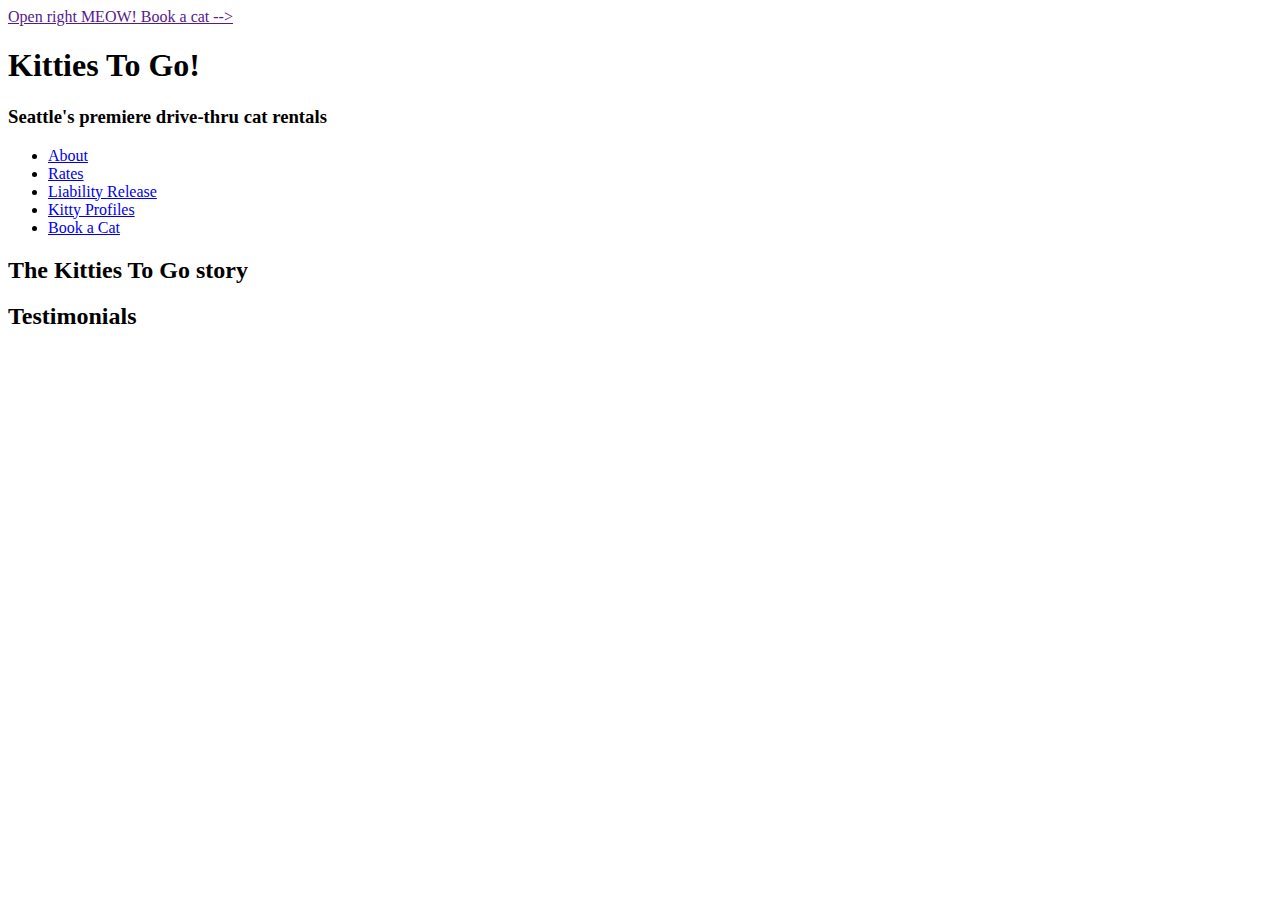
==== index.html @ 3e471cff "adds index.html" ====
<!DOCTYPE html>
<html>
  <head>
    <meta charset="utf-8" lang="en">
    <title>Kitties-to-Go</title>
  </head>
  <body>
    <header>
      <div>
        <a href="">Open right MEOW! Book a cat --></a>
      </div>
      <div>
        <h1>Kitties To Go!</h1>
        <h3>Seattle's premiere drive-thru cat rentals</h3>
    </header>
    <nav>
      <ul>
        <li><a href="#">About</a></li>
        <li><a href="#">Rates</a></li>
        <li><a href="#">Liability Release</a></li>
        <li><a href="#">Kitty Profiles</a></li>
        <li><a href="#">Book a Cat</a></li>
      </ul>
    </nav>
    <section>
      <article>
        <h2>The Kitties To Go story</h2>
        <p></p>
      </article>
      <article>
        <h2>Testimonials</h2>
        <p></p>
      </article>
    </section>
    <aside>
      <div>
        <h2></h2>
        <img src="" alt="">
        <p></p>
        <a href="#"></a>
      </div>
      <div>
        <h2></h2>
        <img src="" alt="">
        <a href="#"></a>
      </div>
    </aside>
    <footer>
    </footer>
  </body>
</html>
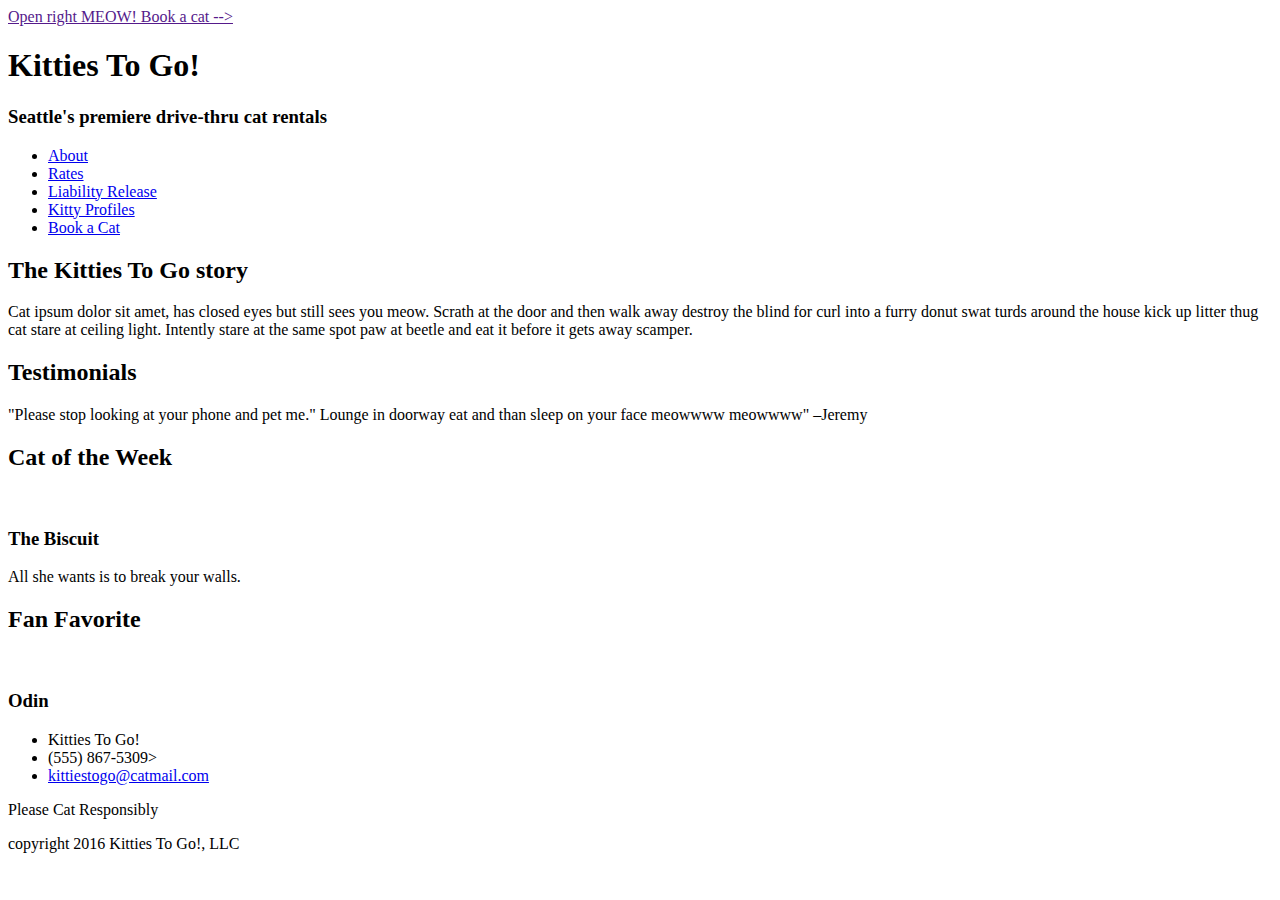
==== commit b806c51c: "adds more content" ====
--- a/index.html
+++ b/index.html
@@ -3,6 +3,7 @@
   <head>
     <meta charset="utf-8" lang="en">
     <title>Kitties-to-Go</title>
+    <link rel="stylesheet" href="styles/stylesheet.css">
   </head>
   <body>
     <header>
@@ -22,30 +23,53 @@
         <li><a href="#">Book a Cat</a></li>
       </ul>
     </nav>
-    <section>
-      <article>
-        <h2>The Kitties To Go story</h2>
-        <p></p>
-      </article>
-      <article>
-        <h2>Testimonials</h2>
-        <p></p>
-      </article>
-    </section>
-    <aside>
+    <div class="centercontent">
+      <section>
+        <article>
+          <h2>The Kitties To Go story</h2>
+          <p>Cat ipsum dolor sit amet, has closed eyes but
+          still sees you meow. Scrath at the door and then
+          walk away destroy the blind for curl into a furry
+          donut swat turds around the house kick up litter
+          thug cat stare at ceiling light. Intently stare
+          at the same spot paw at beetle and eat it before
+          it gets away scamper.</p>
+        </article>
+        <article>
+          <h2>Testimonials</h2>
+          <p>"Please stop looking at your phone and pet me."
+          Lounge in doorway eat and than sleep on your face
+          meowwww meowwww" –Jeremy</p>
+        </article>
+      </section>
+      <aside class=catspotlight>
+        <div>
+          <h2>Cat of the Week</h2>
+          <img src="" alt="">
+          <h3>The Biscuit</h3>
+          <p>All she wants is to break your walls.</p>
+          <a href="#"></a>
+        </div>
+        <div>
+          <h2>Fan Favorite</h2>
+          <img src="" alt="">
+          <h3>Odin</h3>
+          <a href="#"></a>
+        </div>
+      </aside>
+    </div>
+    <footer>
       <div>
-        <h2></h2>
-        <img src="" alt="">
-        <p></p>
-        <a href="#"></a>
+        <ul>
+          <li>Kitties To Go!</li>
+          <li>(555) 867-5309></li>
+          <li><a href="#">kittiestogo@catmail.com</a></li>
+        </ul>
       </div>
       <div>
-        <h2></h2>
-        <img src="" alt="">
-        <a href="#"></a>
+        <p>Please Cat Responsibly</p>
+        <p>copyright 2016 Kitties To Go!, LLC</p>
       </div>
-    </aside>
-    <footer>
     </footer>
   </body>
 </html>
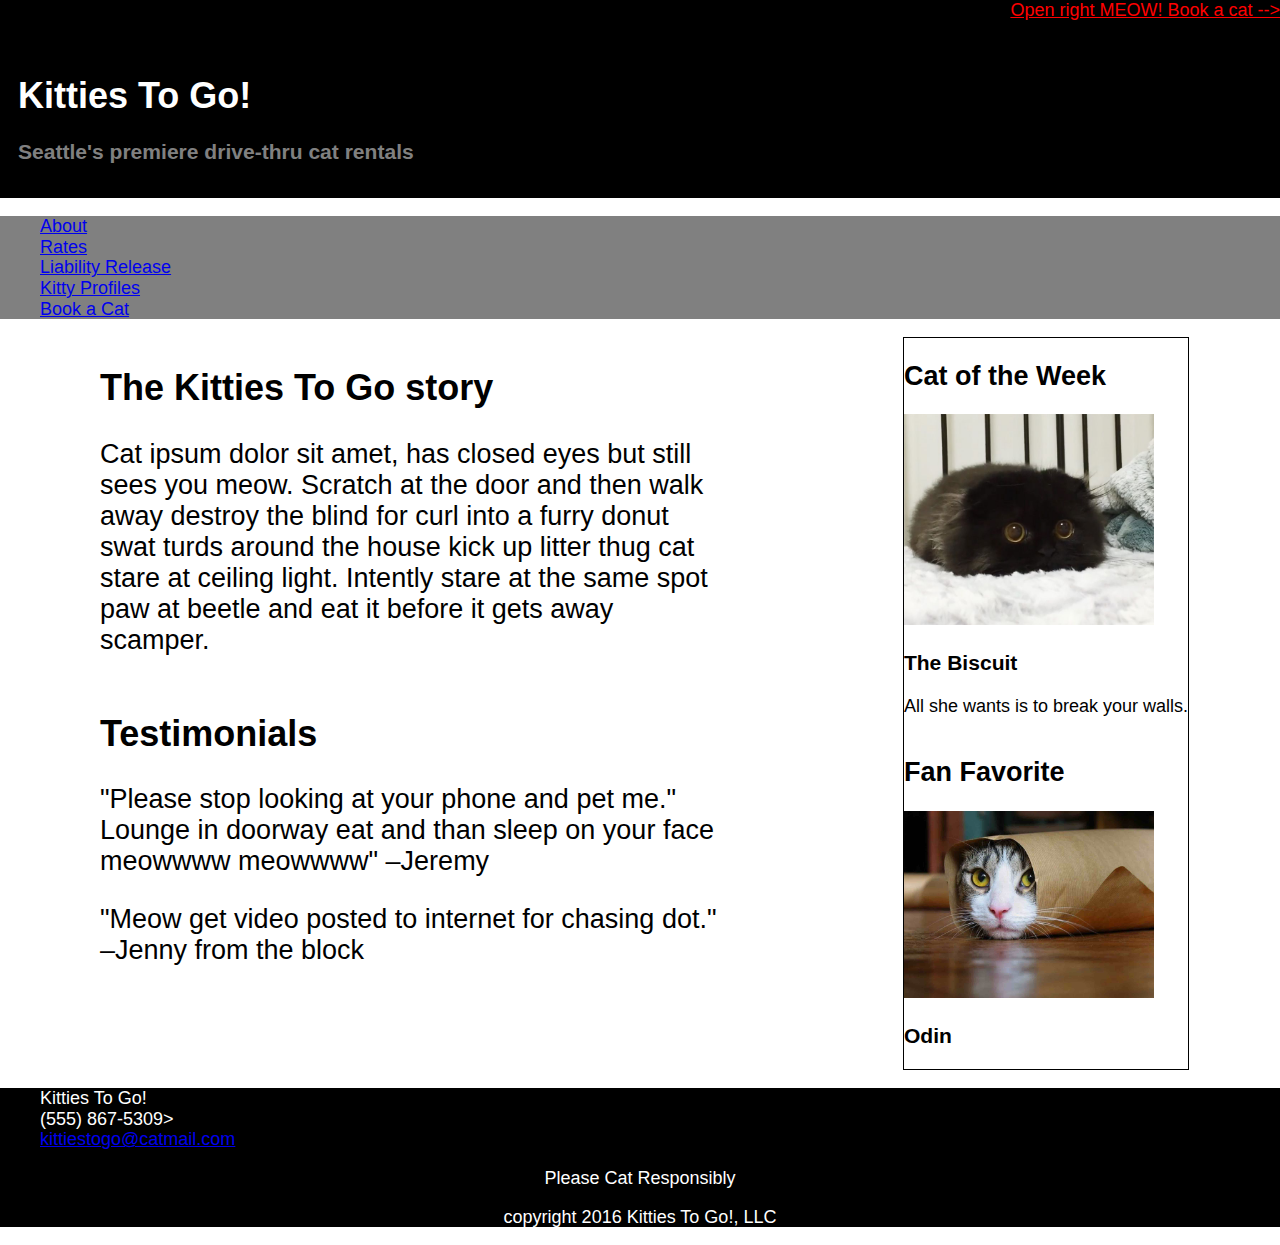
==== commit 5398dd8f: "adds flexbox model for body content, adds content to index.html" ====
--- a/index.html
+++ b/index.html
@@ -3,18 +3,19 @@
   <head>
     <meta charset="utf-8" lang="en">
     <title>Kitties-to-Go</title>
+    <link rel="stylesheet" href="styles/normalize.css">
     <link rel="stylesheet" href="styles/stylesheet.css">
   </head>
   <body>
     <header>
-      <div>
+      <div class="bookcat">
         <a href="">Open right MEOW! Book a cat --></a>
       </div>
       <div>
         <h1>Kitties To Go!</h1>
-        <h3>Seattle's premiere drive-thru cat rentals</h3>
+        <h3 class="subhead">Seattle's premiere drive-thru cat rentals</h3>
     </header>
-    <nav>
+    <nav class="navigation">
       <ul>
         <li><a href="#">About</a></li>
         <li><a href="#">Rates</a></li>
@@ -24,11 +25,11 @@
       </ul>
     </nav>
     <div class="centercontent">
-      <section>
+      <section class="newscontent">
         <article>
           <h2>The Kitties To Go story</h2>
           <p>Cat ipsum dolor sit amet, has closed eyes but
-          still sees you meow. Scrath at the door and then
+          still sees you meow. Scratch at the door and then
           walk away destroy the blind for curl into a furry
           donut swat turds around the house kick up litter
           thug cat stare at ceiling light. Intently stare
@@ -40,19 +41,21 @@
           <p>"Please stop looking at your phone and pet me."
           Lounge in doorway eat and than sleep on your face
           meowwww meowwww" –Jeremy</p>
+          <p>"Meow get video posted to internet for chasing
+          dot." –Jenny from the block</p>
         </article>
       </section>
-      <aside class=catspotlight>
+      <aside class="catspotlight">
         <div>
           <h2>Cat of the Week</h2>
-          <img src="" alt="">
+          <img src="./photos/blackcat.jpg" width="250" alt="">
           <h3>The Biscuit</h3>
           <p>All she wants is to break your walls.</p>
           <a href="#"></a>
         </div>
         <div>
           <h2>Fan Favorite</h2>
-          <img src="" alt="">
+          <img src="./photos/catintube.jpg" width="250" alt="">
           <h3>Odin</h3>
           <a href="#"></a>
         </div>
@@ -63,12 +66,12 @@
         <ul>
           <li>Kitties To Go!</li>
           <li>(555) 867-5309></li>
-          <li><a href="#">kittiestogo@catmail.com</a></li>
+          <li class="email"><a href="#">kittiestogo@catmail.com</a></li>
         </ul>
       </div>
-      <div>
-        <p>Please Cat Responsibly</p>
-        <p>copyright 2016 Kitties To Go!, LLC</p>
+      <div class="copywrite">
+        <p class="copywriteinfo">Please Cat Responsibly</p>
+        <p class="copywriteinfo">copyright 2016 Kitties To Go!, LLC</p>
       </div>
     </footer>
   </body>
--- a/styles/stylesheet.css
+++ b/styles/stylesheet.css
@@ -0,0 +1,109 @@
+* {
+  box-sizing: border-box;
+}
+
+html {
+  font-size: 18px;
+  font-family: Verdana, Geneva, sans-serif;
+}
+
+header {
+  background-color: black;
+  height: 11rem;
+  padding-left: 1rem;
+}
+
+div.bookcat {
+  text-align: right;
+  color: red;
+}
+
+.email a:visited {
+   color: red;
+ }
+
+ .bookcat a:visited {
+    color: red;
+  }
+
+nav.navigation {
+  background-color: grey;
+  justify-content: space-around;
+
+}
+
+ul {
+  list-style-type: none;
+
+}
+
+nav ul li a {
+  text-decoration: underline;
+
+
+}
+h1 {
+  color: white;
+  margin-top: 3rem;
+}
+
+h3.subhead {
+  color: grey;
+}
+
+/*div.centercontent is articles and the aside */
+ div.centercontent {
+ display: flex;
+ flex-wrap: nowrap;
+ direction: ltr;
+ align-items: stretch;
+ justify-content: space-around;
+ }
+
+section.newscontent {
+  display: flex;
+  flex-direction: column;
+  width: 35rem;
+  padding-left: 0.5rem;
+ }
+
+article > h2 {
+  font-size: 2rem;
+}
+article > p {
+  font-size: 1.5rem;
+}
+
+aside.catspotlight {
+  display: flex;
+  border: 0.1rem solid black;
+  flex-direction: column;
+  justify-content: space-around;
+}
+
+div > h2 {
+
+}
+img.catintube {
+  width: 3rem;
+}
+
+footer {
+   background-color: black;
+ }
+
+footer div ul{
+   align-items: left;
+   color: white;
+ }
+
+ /*Doesn't work*/
+div.email {
+  color: red
+}
+
+
+ div.copywrite > p {
+   color: white;
+   text-align: center;
+ }
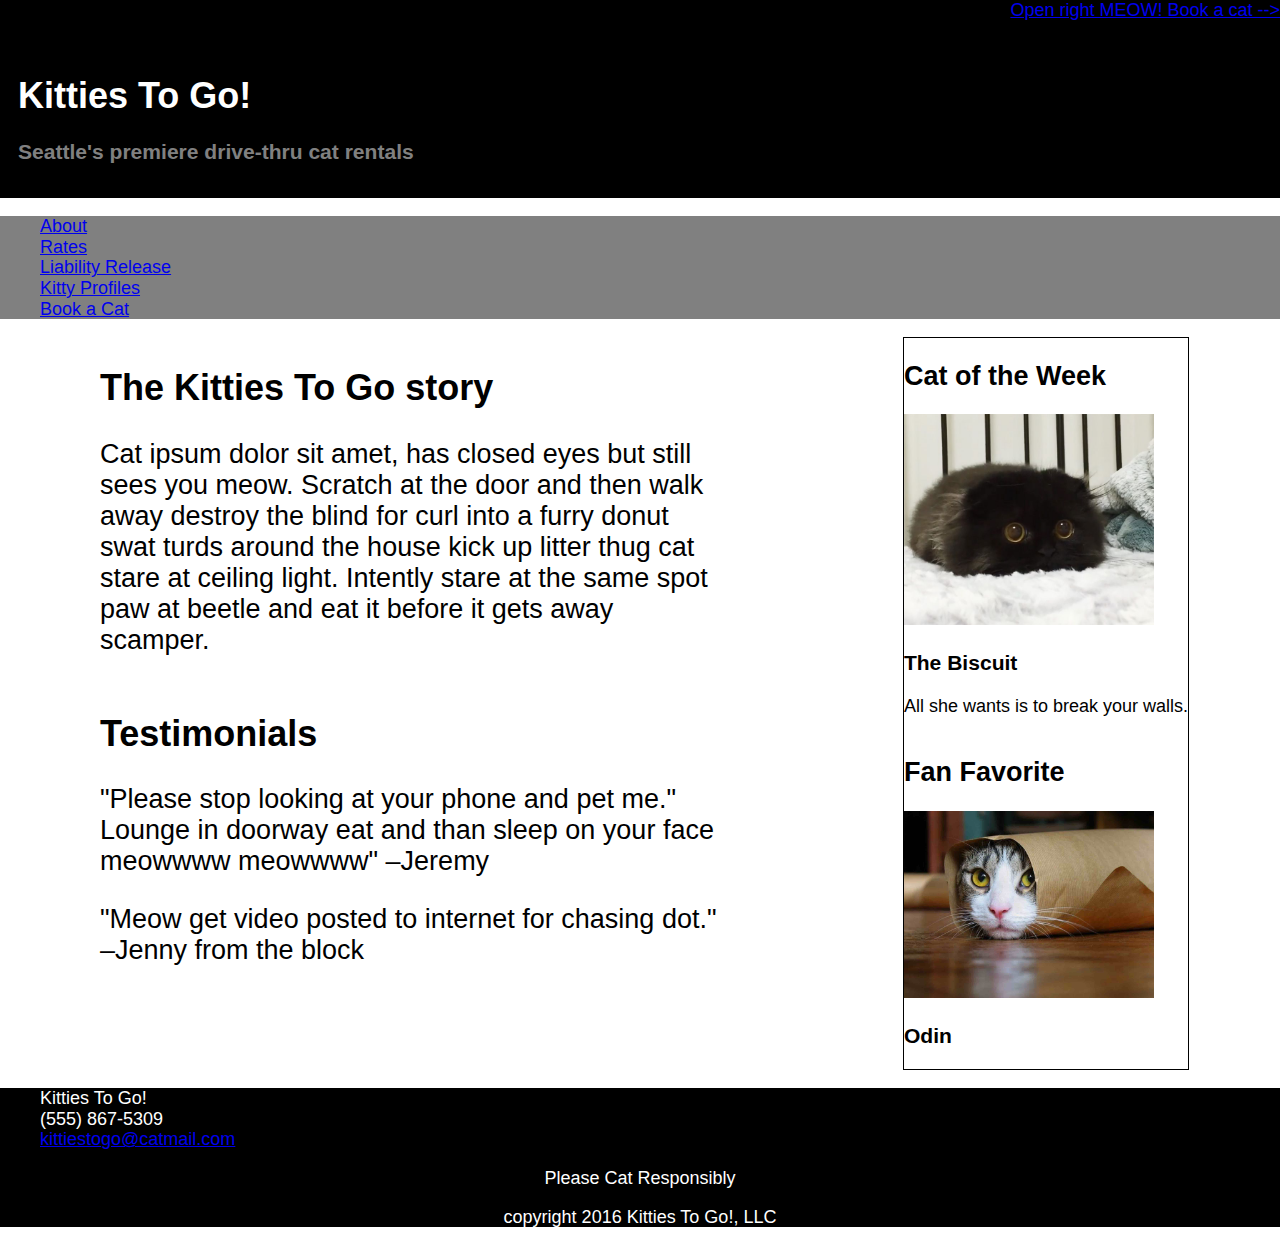
==== commit 8cc8cb35: "fixes some issues with flexbox" ====
--- a/index.html
+++ b/index.html
@@ -9,7 +9,7 @@
   <body>
     <header>
       <div class="bookcat">
-        <a href="">Open right MEOW! Book a cat --></a>
+        <a href="./bookacat.html">Open right MEOW! Book a cat --></a>
       </div>
       <div>
         <h1>Kitties To Go!</h1>
@@ -21,7 +21,7 @@
         <li><a href="#">Rates</a></li>
         <li><a href="#">Liability Release</a></li>
         <li><a href="#">Kitty Profiles</a></li>
-        <li><a href="#">Book a Cat</a></li>
+        <li><a href="./bookacat.html">Book a Cat</a></li>
       </ul>
     </nav>
     <div class="centercontent">
@@ -41,7 +41,7 @@
           <p>"Please stop looking at your phone and pet me."
           Lounge in doorway eat and than sleep on your face
           meowwww meowwww" –Jeremy</p>
-          <p>"Meow get video posted to internet for chasing
+          <p class="italic">"Meow get video posted to internet for chasing
           dot." –Jenny from the block</p>
         </article>
       </section>
@@ -65,7 +65,7 @@
       <div>
         <ul>
           <li>Kitties To Go!</li>
-          <li>(555) 867-5309></li>
+          <li>(555) 867-5309</li>
           <li class="email"><a href="#">kittiestogo@catmail.com</a></li>
         </ul>
       </div>
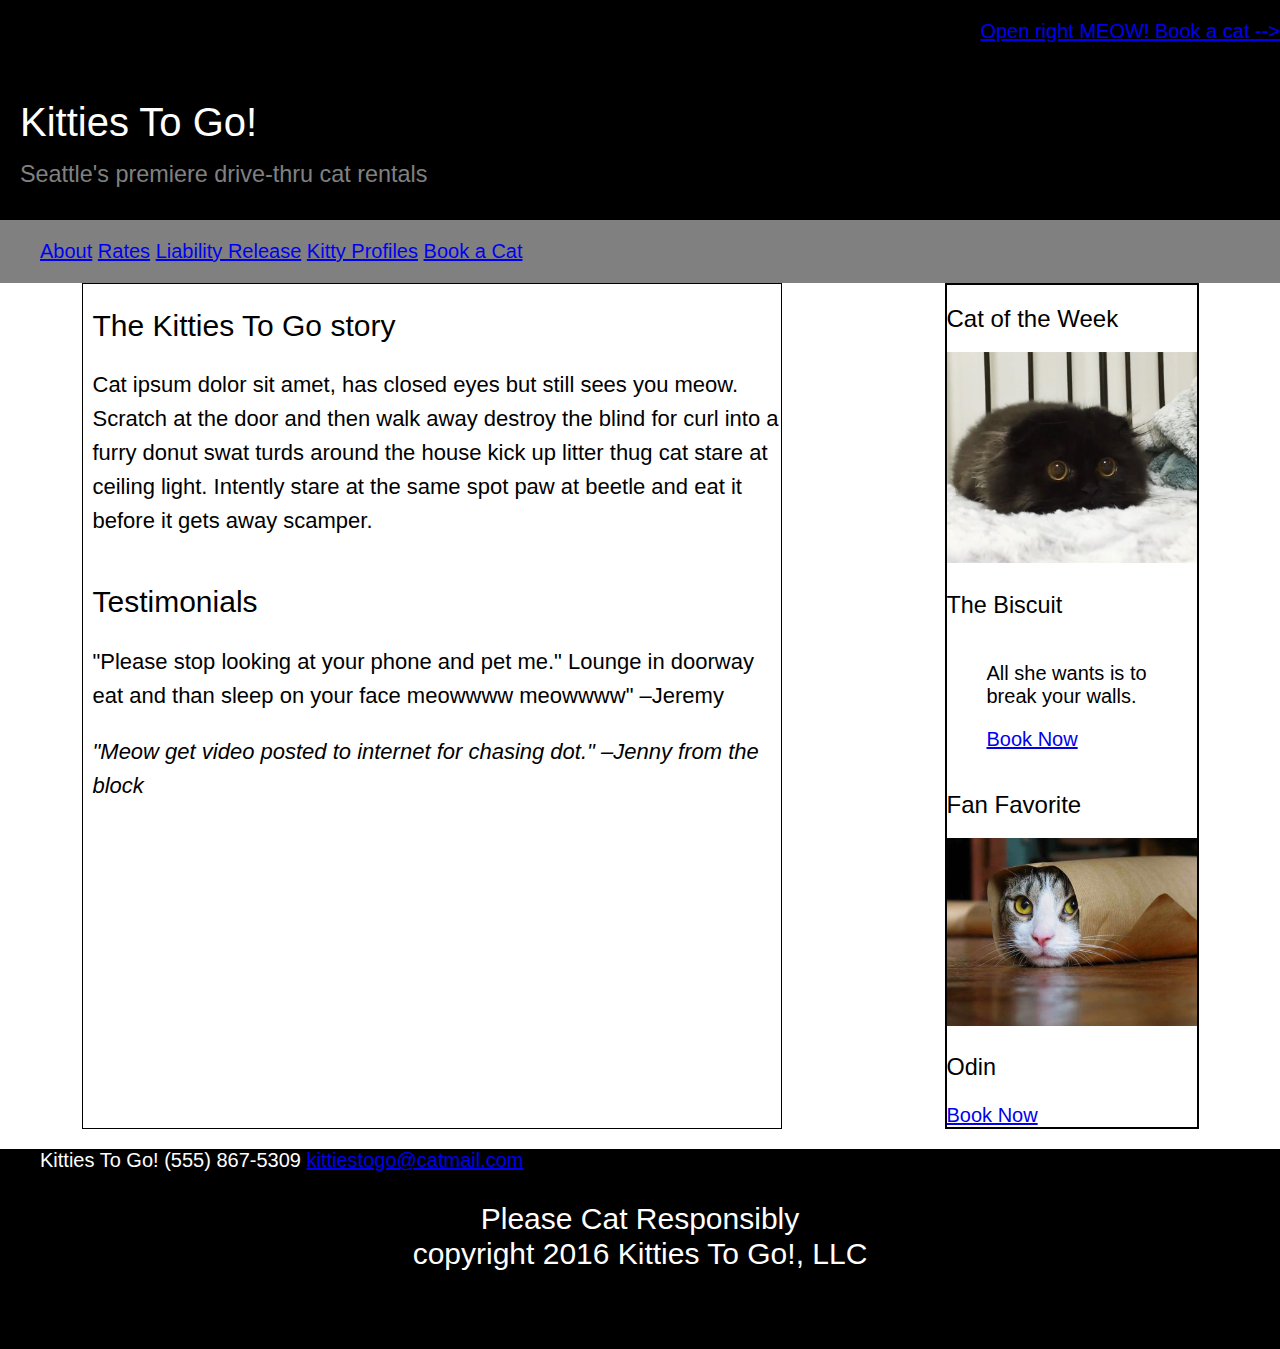
==== commit 5782aa2e: "adds content" ====
--- a/index.html
+++ b/index.html
@@ -14,13 +14,14 @@
       <div>
         <h1>Kitties To Go!</h1>
         <h3 class="subhead">Seattle's premiere drive-thru cat rentals</h3>
+      </div>
     </header>
     <nav class="navigation">
       <ul>
         <li><a href="#">About</a></li>
         <li><a href="#">Rates</a></li>
         <li><a href="#">Liability Release</a></li>
-        <li><a href="#">Kitty Profiles</a></li>
+        <li><a href="./kittyprofiles.html">Kitty Profiles</a></li>
         <li><a href="./bookacat.html">Book a Cat</a></li>
       </ul>
     </nav>
@@ -50,28 +51,29 @@
           <h2>Cat of the Week</h2>
           <img src="./photos/blackcat.jpg" width="250" alt="">
           <h3>The Biscuit</h3>
-          <p>All she wants is to break your walls.</p>
-          <a href="#"></a>
+          <ul>
+            <li><p>All she wants is to<br>break your walls.</p>
+              <a class="booknow" href="./bookacat.html">Book Now</a>
+          </ul>
         </div>
         <div>
           <h2>Fan Favorite</h2>
           <img src="./photos/catintube.jpg" width="250" alt="">
           <h3>Odin</h3>
-          <a href="#"></a>
+          <a class="booknow" href="./bookacat.html">Book Now</a>
         </div>
       </aside>
     </div>
     <footer>
       <div>
-        <ul>
+        <ul class="contact">
           <li>Kitties To Go!</li>
           <li>(555) 867-5309</li>
           <li class="email"><a href="#">kittiestogo@catmail.com</a></li>
         </ul>
       </div>
       <div class="copywrite">
-        <p class="copywriteinfo">Please Cat Responsibly</p>
-        <p class="copywriteinfo">copyright 2016 Kitties To Go!, LLC</p>
+        <p class="copywriteinfo">Please Cat Responsibly<br>copyright 2016 Kitties To Go!, LLC</p>
       </div>
     </footer>
   </body>
--- a/styles/stylesheet.css
+++ b/styles/stylesheet.css
@@ -1,9 +1,10 @@
 * {
   box-sizing: border-box;
+  font-weight: normal;
 }
 
 html {
-  font-size: 18px;
+  font-size: 20px;
   font-family: Verdana, Geneva, sans-serif;
 }
 
@@ -16,39 +17,48 @@
 div.bookcat {
   text-align: right;
   color: red;
+  font-size: 1rem;
+  padding-top: 1rem;
 }
 
-.email a:visited {
-   color: red;
- }
-
- .bookcat a:visited {
+.bookcat a:visited {
     color: red;
   }
 
 nav.navigation {
+  display: flex;
   background-color: grey;
   justify-content: space-around;
-
+  flex-direction: row;
+  flex-wrap: wrap;
 }
 
-ul {
+nav ul {
   list-style-type: none;
+  flex: 1 1 100%;
+}
+
+li {
+  display: inline-block;
 
 }
 
 nav ul li a {
   text-decoration: underline;
 
-
-}
-h1 {
-  color: white;
-  margin-top: 3rem;
 }
 
-h3.subhead {
+header h1 {
+  color: white;
+  margin-top: 2.8rem;
+  margin-bottom: 0rem;
+}
+
+header h3.subhead {
   color: grey;
+  font-weight: normal;
+  margin-bottom: 5rem;
+  margin-top: 0.8rem;
 }
 
 /*div.centercontent is articles and the aside */
@@ -62,16 +72,23 @@
 
 section.newscontent {
   display: flex;
+  flex-wrap: wrap;
   flex-direction: column;
   width: 35rem;
   padding-left: 0.5rem;
+  border: 1px solid black;
  }
 
 article > h2 {
-  font-size: 2rem;
+  font-size: 1.5rem;
 }
 article > p {
-  font-size: 1.5rem;
+  font-size: 1.1rem;
+  line-height: 1.7rem;
+}
+
+p.italic {
+  font-style: italic;
 }
 
 aside.catspotlight {
@@ -79,31 +96,63 @@
   border: 0.1rem solid black;
   flex-direction: column;
   justify-content: space-around;
+  align-content: center;
+}
+
+aside > div {
+
 }
 
 div > h2 {
+  font-size: 1.2rem;
 
 }
+
 img.catintube {
   width: 3rem;
 }
 
 footer {
-   background-color: black;
+  background-color: black;
+  position: relative;
+  bottom: 0;
+  width: 100%;
+  height: 10rem;
+  margin-top: 1rem;
+}
+
+footer div ul li {
+   align-items: left;
+   color: white;
+
  }
 
-footer div ul{
-   align-items: left;
-   color: white;
- }
-
- /*Doesn't work*/
 div.email {
   color: red
 }
 
+.email a:visited {
+   color: red;
+ }
 
- div.copywrite > p {
-   color: white;
-   text-align: center;
- }
+
+div.copywrite > p {
+ color: white;
+ text-align: center;
+ font-size: 1.5rem;
+}
+
+/* Code for Book a Cat page */
+
+div.cattypes {
+  display: flex;
+  justify-content: space-around;
+}
+
+.cattypes article {
+  width: 25%;
+}
+
+img.catsymbol {
+
+}
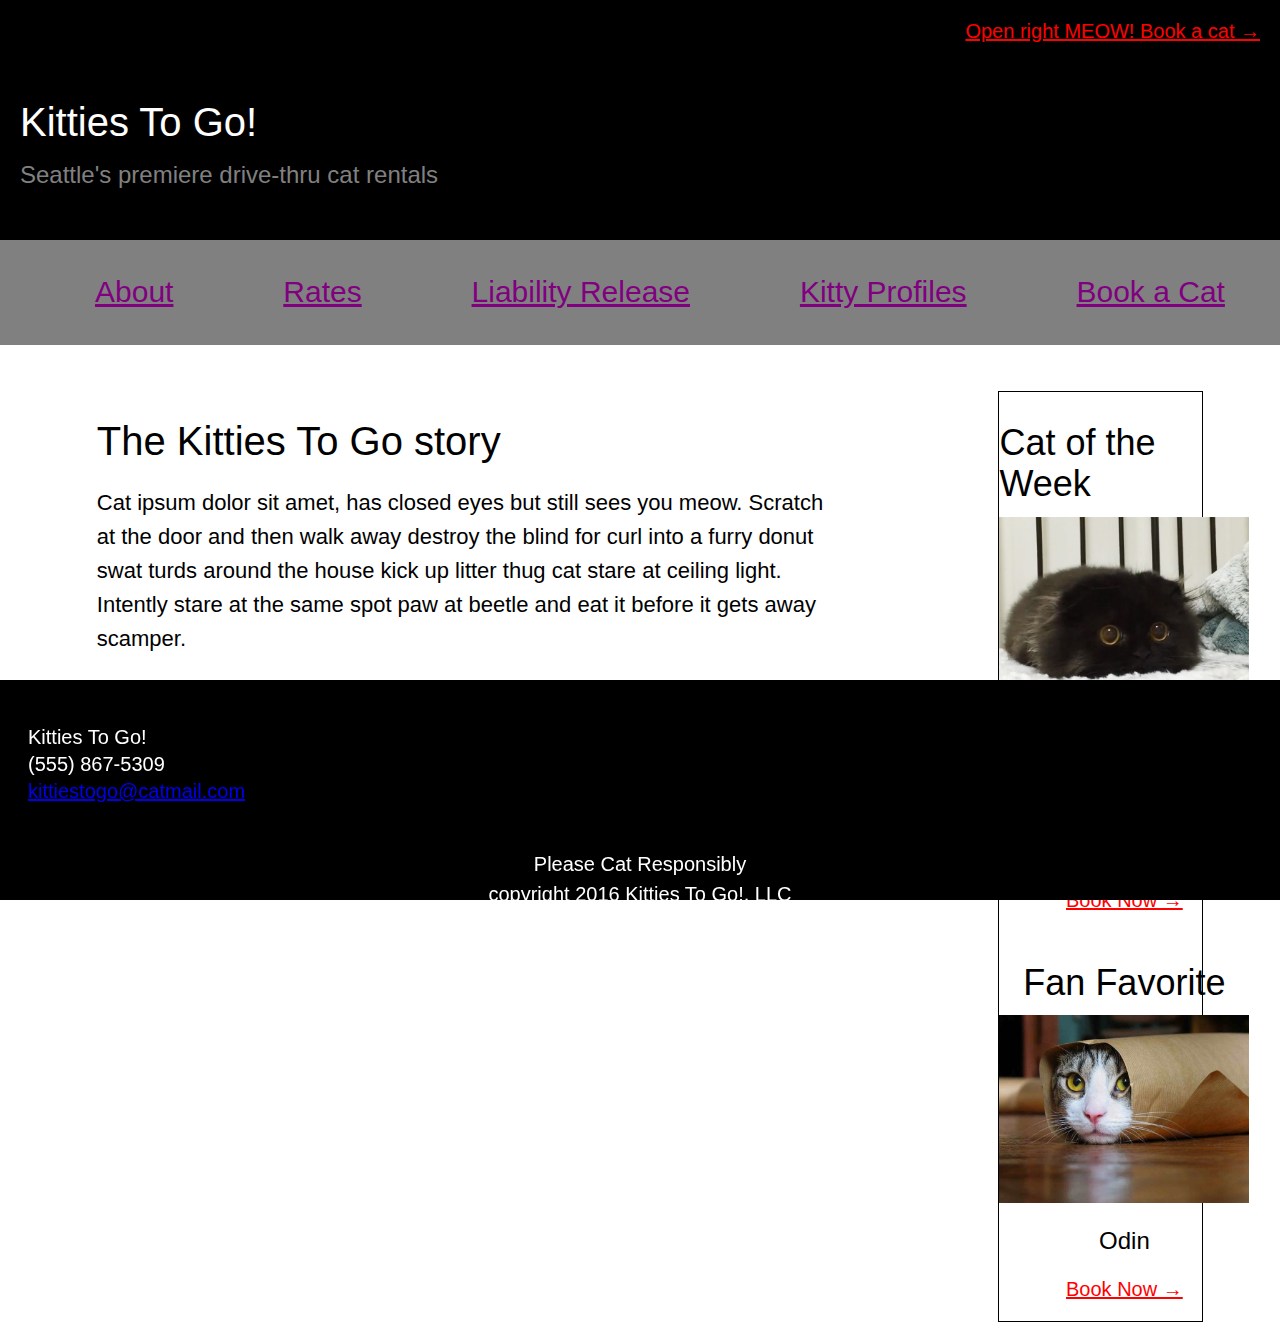
==== commit 1b63d521: "fixes more layout issues" ====
--- a/index.html
+++ b/index.html
@@ -9,7 +9,7 @@
   <body>
     <header>
       <div class="bookcat">
-        <a href="./bookacat.html">Open right MEOW! Book a cat --></a>
+        <a href="./bookacat.html">Open right MEOW! Book a cat →</a>
       </div>
       <div>
         <h1>Kitties To Go!</h1>
@@ -51,16 +51,14 @@
           <h2>Cat of the Week</h2>
           <img src="./photos/blackcat.jpg" width="250" alt="">
           <h3>The Biscuit</h3>
-          <ul>
-            <li><p>All she wants is to<br>break your walls.</p>
-              <a class="booknow" href="./bookacat.html">Book Now</a>
-          </ul>
+          <p>All she wants is to<br>break your walls.</p>
+          <a class="booknow" href="./bookacat.html">Book Now →</a>
         </div>
         <div>
           <h2>Fan Favorite</h2>
           <img src="./photos/catintube.jpg" width="250" alt="">
           <h3>Odin</h3>
-          <a class="booknow" href="./bookacat.html">Book Now</a>
+          <a class="booknow" href="./bookacat.html">Book Now →</a>
         </div>
       </aside>
     </div>
--- a/styles/stylesheet.css
+++ b/styles/stylesheet.css
@@ -6,46 +6,22 @@
 html {
   font-size: 20px;
   font-family: Verdana, Geneva, sans-serif;
+  height: 100%;
+}
+
+html {
+  min-height: 100%;
+  position: relative;
+}
+
+body {
+  height: 100%;
 }
 
 header {
   background-color: black;
-  height: 11rem;
+  height: 12rem;
   padding-left: 1rem;
-}
-
-div.bookcat {
-  text-align: right;
-  color: red;
-  font-size: 1rem;
-  padding-top: 1rem;
-}
-
-.bookcat a:visited {
-    color: red;
-  }
-
-nav.navigation {
-  display: flex;
-  background-color: grey;
-  justify-content: space-around;
-  flex-direction: row;
-  flex-wrap: wrap;
-}
-
-nav ul {
-  list-style-type: none;
-  flex: 1 1 100%;
-}
-
-li {
-  display: inline-block;
-
-}
-
-nav ul li a {
-  text-decoration: underline;
-
 }
 
 header h1 {
@@ -61,27 +37,74 @@
   margin-top: 0.8rem;
 }
 
-/*div.centercontent is articles and the aside */
- div.centercontent {
- display: flex;
- flex-wrap: nowrap;
- direction: ltr;
- align-items: stretch;
- justify-content: space-around;
- }
+div.bookcat {
+  text-align: right;
+  color: red;
+  font-size: 1rem;
+  padding-top: 1rem;
+}
+
+div.bookcat a {
+  color: red;
+  margin-right: 1rem;
+}
+
+.bookcat a:visited {
+  color: red;
+}
+
+nav.navigation {
+  background-color: grey;
+  padding: 0.005rem;
+}
+
+nav ul {
+  display: flex;
+  flex-direction: row;
+  list-style-type: none;
+  background-color: grey;
+  justify-content: space-around;
+}
+
+li {
+  padding: 0.5em;
+  font-size: 1.5rem;
+}
+
+nav ul li a {
+  text-decoration: underline;
+  color: purple;
+}
+
+
+/*div.centercontent is articles and aside */
+
+div.centercontent {
+  display: flex;
+  flex-wrap: nowrap;
+  direction: ltr;
+  align-items: baseline;
+  justify-content: space-around;
+  margin-top: 1rem;
+  padding-bottom: -11rem;
+}
+
+/* section.newscontent is only the news section */
 
 section.newscontent {
   display: flex;
   flex-wrap: wrap;
   flex-direction: column;
-  width: 35rem;
-  padding-left: 0.5rem;
-  border: 1px solid black;
- }
-
-article > h2 {
-  font-size: 1.5rem;
-}
+  width: 60%;
+  padding: 1rem;
+
+}
+
+section.newscontent h2 {
+  font-size: 2rem;
+  margin-bottom: 0.75rem;
+}
+
 article > p {
   font-size: 1.1rem;
   line-height: 1.7rem;
@@ -91,40 +114,67 @@
   font-style: italic;
 }
 
+ /* Aside code */
+
 aside.catspotlight {
   display: flex;
-  border: 0.1rem solid black;
+  flex-direction: row;
+  align-items: center;
+  flex-wrap: wrap;
+  max-width: 16%;
+  border: 1px solid black;
+  justify-content: space-around;
+}
+
+aside.catspotlight div {
+  display: flex;
   flex-direction: column;
-  justify-content: space-around;
-  align-content: center;
-}
-
-aside > div {
-
-}
-
-div > h2 {
+  align-items: center;
+}
+
+aside.catspotlight div p {
+  align-items: flex-start;
+}
+
+aside.catspotlight div a {
+  color: red;
+  margin-bottom: 1rem;
+}
+
+aside.catspotlight div h2 {
+  font-size: 1.8rem;
+  margin-bottom: 0.6rem;
+}
+
+div h3 {
   font-size: 1.2rem;
-
-}
-
-img.catintube {
-  width: 3rem;
+}
+
+html {
+  position: absolute;
 }
 
 footer {
   background-color: black;
-  position: relative;
-  bottom: 0;
+  position: fixed;
+  bottom: 0rem;
   width: 100%;
-  height: 10rem;
-  margin-top: 1rem;
-}
-
-footer div ul li {
+  height: 11rem;
+  margin-bottom: 0rem;
+  margin-top: 15rem;
+}
+
+footer div ul.contact {
+  padding: 1.2rem;
+}
+
+ul.contact li{
    align-items: left;
    color: white;
-
+   display: block;
+   padding: 0.1rem;
+   margin-left: 0.1rem;
+   font-size: 1rem;
  }
 
 div.email {
@@ -135,11 +185,15 @@
    color: red;
  }
 
-
-div.copywrite > p {
+.copywrite {
  color: white;
  text-align: center;
- font-size: 1.5rem;
+ font-size: 1rem;
+ position: relative;
+}
+
+p.copywriteinfo {
+  line-height: 1.5rem;
 }
 
 /* Code for Book a Cat page */
@@ -153,6 +207,50 @@
   width: 25%;
 }
 
-img.catsymbol {
-
-}
+a.button {
+  background-color: lightgrey;
+  padding: 2rem 1rem 1rem 0.5rem;
+  border-radius: 10%;
+  color: black;
+  text-decoration: none;
+  box-shadow: 0px 2px 6px #444;
+  margin-bottom: 2rem;
+}
+
+a.button:hover {
+  color: red;
+}
+
+/* Code for kittyprofiles page */
+div.catprofiles {
+  display: flex;
+  flex-direction: column;
+  min-height: 100%;
+  padding-bottom: 11rem;
+}
+
+div.catprofiles article {
+  display: flex;
+  flex-direction: row;
+}
+
+div.catprofiles article h2 {
+  margin-left: 6rem;
+  font-weight: lighter;
+  color: cornflowerblue;
+  font-style: italic;
+  margin-bottom: 0rem;
+}
+
+div.descriptionandbutton p {
+  width: 60%;
+  margin-top: 6.5rem;
+  font-size: 1.5rem;
+  align-self: baseline;
+
+}
+.catphoto {
+  border: 0.1rem solid #ddd;
+  padding: 0.5rem;
+  margin: 0.5rem 1.5rem 1rem 1rem;
+}
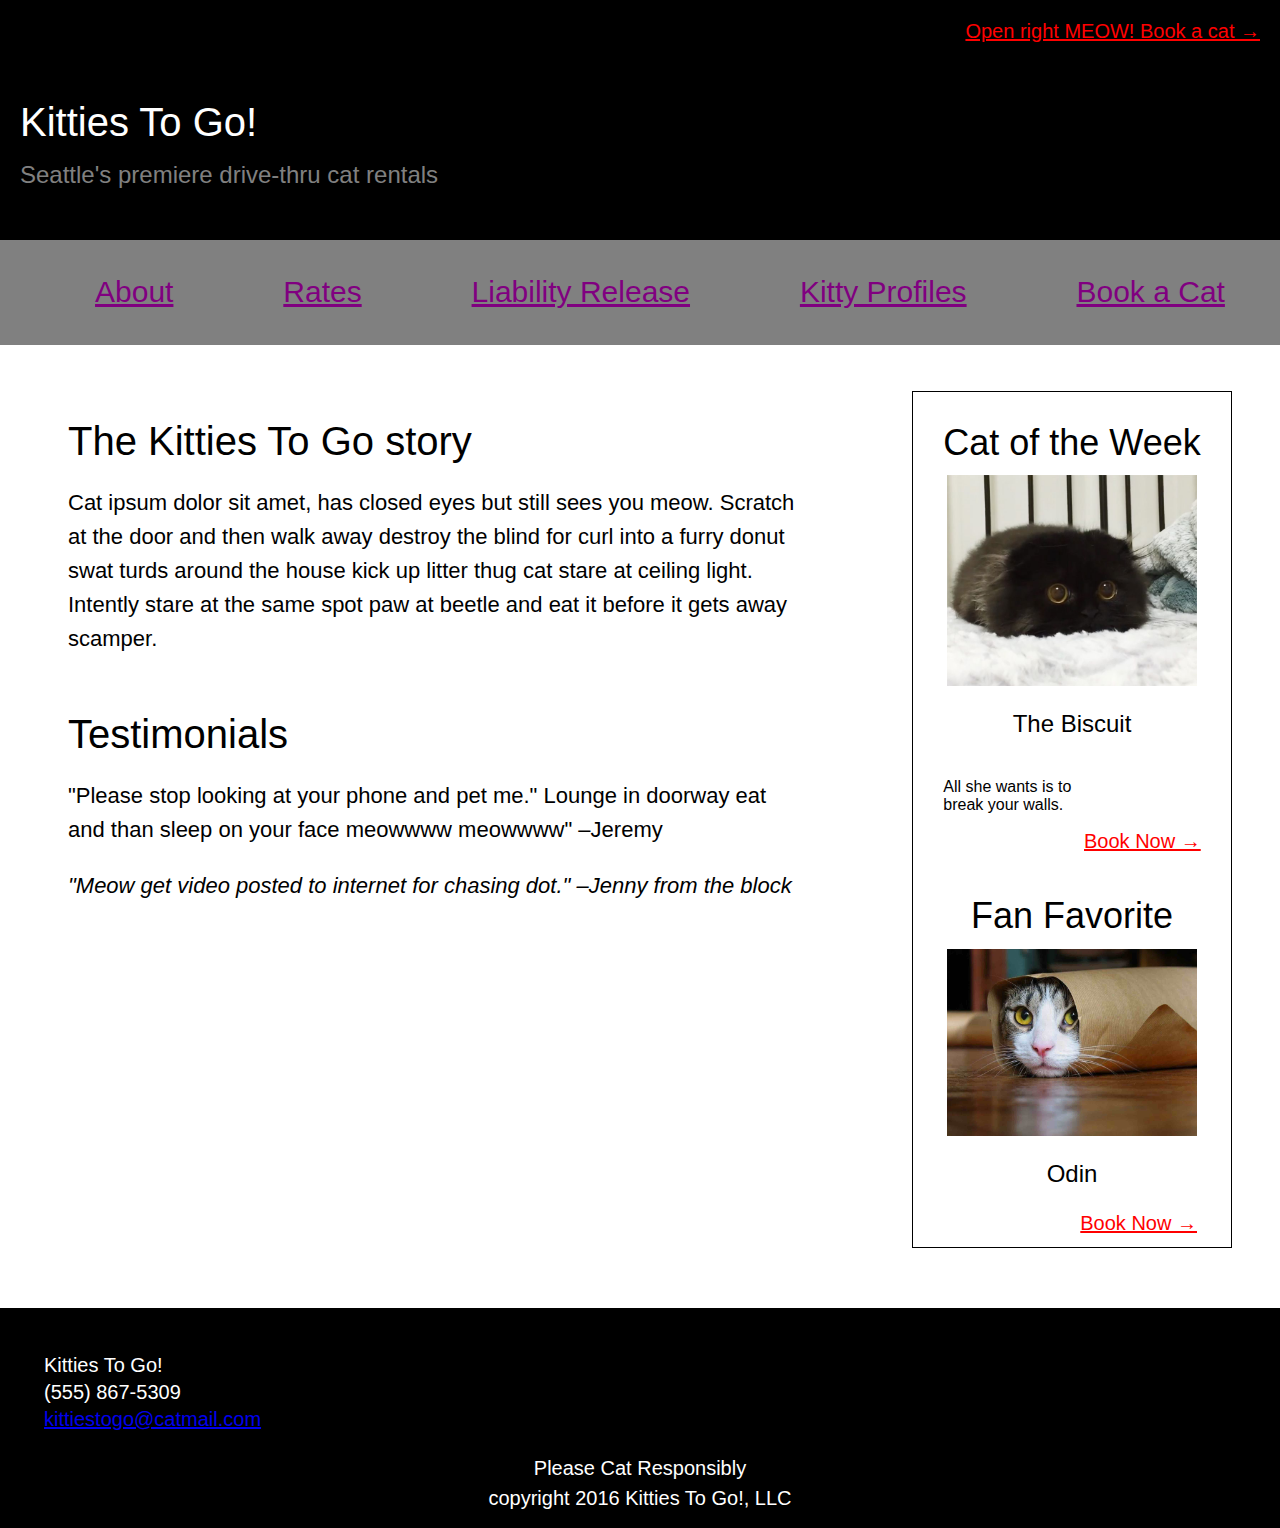
==== commit aa30e6e4: "adds image tags" ====
--- a/index.html
+++ b/index.html
@@ -49,14 +49,14 @@
       <aside class="catspotlight">
         <div>
           <h2>Cat of the Week</h2>
-          <img src="./photos/blackcat.jpg" width="250" alt="">
+          <img src="./photos/blackcat.jpg" width="250" alt="long-haired black kitten with large eyes">
           <h3>The Biscuit</h3>
           <p>All she wants is to<br>break your walls.</p>
           <a class="booknow" href="./bookacat.html">Book Now →</a>
         </div>
         <div>
           <h2>Fan Favorite</h2>
-          <img src="./photos/catintube.jpg" width="250" alt="">
+          <img src="./photos/catintube.jpg" width="250" alt="a roll of paper with a cats face sticking out of it">
           <h3>Odin</h3>
           <a class="booknow" href="./bookacat.html">Book Now →</a>
         </div>
--- a/styles/stylesheet.css
+++ b/styles/stylesheet.css
@@ -11,11 +11,11 @@
 
 html {
   min-height: 100%;
-  position: relative;
 }
 
 body {
   height: 100%;
+  position: relative;
 }
 
 header {
@@ -24,13 +24,13 @@
   padding-left: 1rem;
 }
 
-header h1 {
+h1 {
   color: white;
   margin-top: 2.8rem;
-  margin-bottom: 0rem;
-}
-
-header h3.subhead {
+  margin-bottom: 0;
+}
+
+.subhead {
   color: grey;
   font-weight: normal;
   margin-bottom: 5rem;
@@ -53,7 +53,7 @@
   color: red;
 }
 
-nav.navigation {
+.navigation {
   background-color: grey;
   padding: 0.005rem;
 }
@@ -76,10 +76,9 @@
   color: purple;
 }
 
-
 /*div.centercontent is articles and aside */
 
-div.centercontent {
+.centercontent {
   display: flex;
   flex-wrap: nowrap;
   direction: ltr;
@@ -92,15 +91,14 @@
 /* section.newscontent is only the news section */
 
 section.newscontent {
-  display: flex;
+  display: inline-flex;
   flex-wrap: wrap;
   flex-direction: column;
   width: 60%;
   padding: 1rem;
-
-}
-
-section.newscontent h2 {
+}
+
+h2 {
   font-size: 2rem;
   margin-bottom: 0.75rem;
 }
@@ -117,11 +115,10 @@
  /* Aside code */
 
 aside.catspotlight {
-  display: flex;
-  flex-direction: row;
-  align-items: center;
+  display: inline-flex;
   flex-wrap: wrap;
-  max-width: 16%;
+  max-width: 25%;
+  min-width: 20%;
   border: 1px solid black;
   justify-content: space-around;
 }
@@ -130,15 +127,19 @@
   display: flex;
   flex-direction: column;
   align-items: center;
+  justify-content: center;
+}
+
+aside.catspotlight div a {
+  color: red;
+  margin-bottom: 0.6rem;
+  margin-right: 0;
+  align-self: flex-end;
 }
 
 aside.catspotlight div p {
-  align-items: flex-start;
-}
-
-aside.catspotlight div a {
-  color: red;
-  margin-bottom: 1rem;
+  align-self: flex-start;
+  font-size: 0.8rem;
 }
 
 aside.catspotlight div h2 {
@@ -146,6 +147,10 @@
   margin-bottom: 0.6rem;
 }
 
+aside.catspotlight div img {
+  min-width: 20%;
+}
+
 div h3 {
   font-size: 1.2rem;
 }
@@ -156,34 +161,33 @@
 
 footer {
   background-color: black;
-  position: fixed;
-  bottom: 0rem;
+  position: absolute;
+  bottom: auto;
   width: 100%;
   height: 11rem;
-  margin-bottom: 0rem;
-  margin-top: 15rem;
+  padding-bottom: 3rem;
+  margin-top: 3rem;
 }
 
 footer div ul.contact {
-  padding: 1.2rem;
+  padding-top: 1.2rem;
 }
 
 ul.contact li{
-   align-items: left;
-   color: white;
-   display: block;
-   padding: 0.1rem;
-   margin-left: 0.1rem;
-   font-size: 1rem;
- }
-
-div.email {
+  color: white;
+  display: block;
+  padding: 0.1rem;
+  margin-left: 0.1rem;
+  font-size: 1rem;
+}
+
+.email {
   color: red
 }
 
 .email a:visited {
-   color: red;
- }
+  color: red;
+}
 
 .copywrite {
  color: white;
@@ -192,7 +196,7 @@
  position: relative;
 }
 
-p.copywriteinfo {
+.copywriteinfo {
   line-height: 1.5rem;
 }
 
@@ -213,7 +217,7 @@
   border-radius: 10%;
   color: black;
   text-decoration: none;
-  box-shadow: 0px 2px 6px #444;
+  box-shadow: 0 2px 6px #444;
   margin-bottom: 2rem;
 }
 
@@ -226,7 +230,7 @@
   display: flex;
   flex-direction: column;
   min-height: 100%;
-  padding-bottom: 11rem;
+  padding-bottom: 2rem;
 }
 
 div.catprofiles article {
@@ -239,10 +243,9 @@
   font-weight: lighter;
   color: cornflowerblue;
   font-style: italic;
-  margin-bottom: 0rem;
-}
-
-div.descriptionandbutton p {
+}
+
+.descriptionandbutton p {
   width: 60%;
   margin-top: 6.5rem;
   font-size: 1.5rem;
@@ -252,5 +255,5 @@
 .catphoto {
   border: 0.1rem solid #ddd;
   padding: 0.5rem;
-  margin: 0.5rem 1.5rem 1rem 1rem;
-}
+  margin: 0.5rem 1rem 1rem 1rem;
+}
